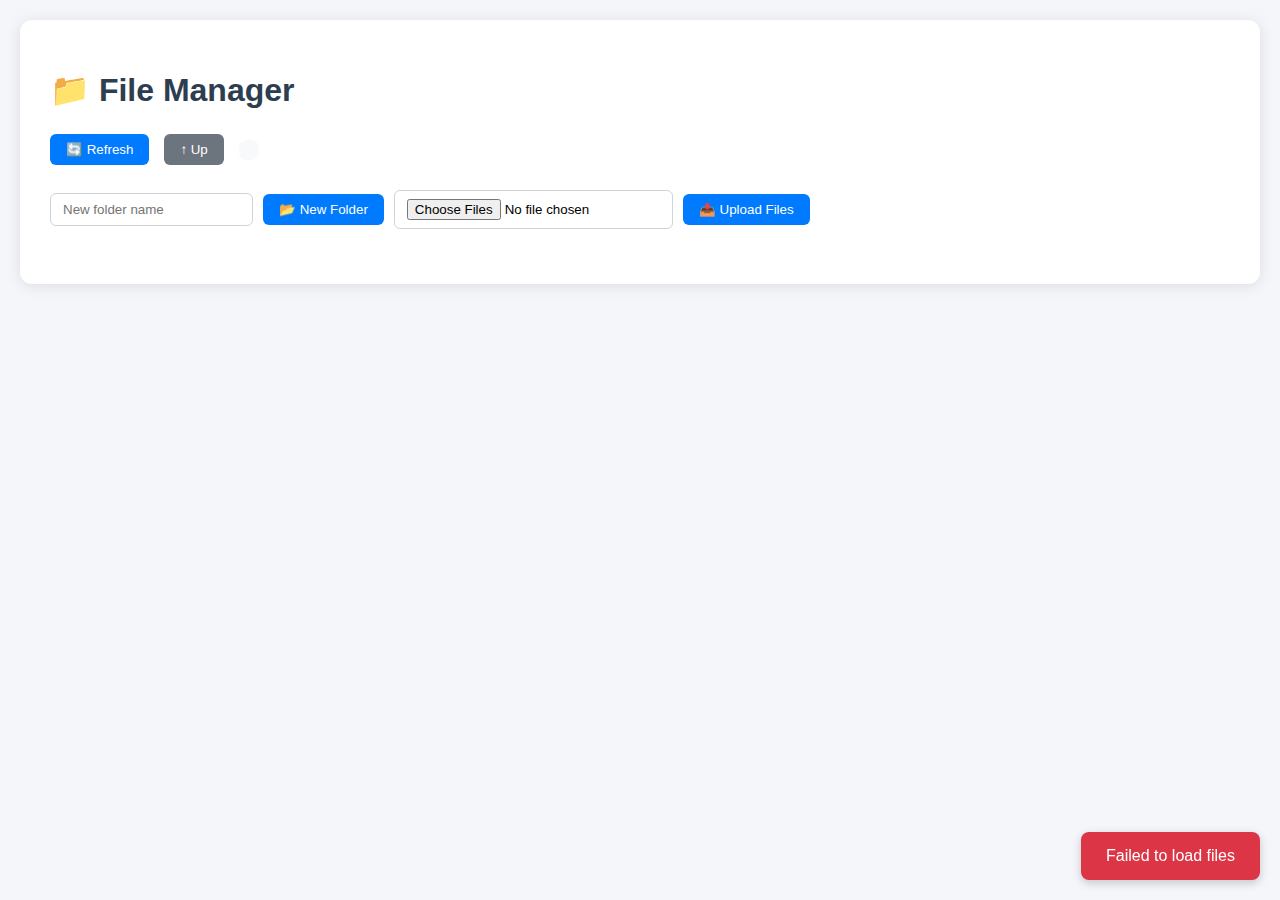
==== web/templates/index.html @ 39661dd6 "update:重构项目结构" ====
<!DOCTYPE html>
<html lang="zh">

<head>
    <meta charset="UTF-8">
    <meta name="viewport" content="width=device-width, initial-scale=1.0">
    <title>tFile Manager</title>
    <link rel="stylesheet" href="/static/style.css">
</head>

<body>
    <div class="container">
        <header>
            <h1>📁 File Manager</h1>
            <div class="path-nav">
                <button class="btn btn-primary" id="refreshButton" onclick="loadFiles(currentPath);showInfo('Done!')">🔄
                    Refresh</button>
                <button class="btn btn-secondary" id="upButton" onclick="goUp()" disabled>↑ Up</button>
                <div class="breadcrumbs" id="pathDisplay"></div>
            </div>
        </header>

        <div class="toolbar">
            <div class="upload-section">
                <input type="text" id="newFolderName" placeholder="New folder name" class="form-input">
                <button class="btn btn-primary" onclick="createFolder()">📂 New Folder</button>
                <input type="file" id="fileInput" multiple class="form-input">
                <button class="btn btn-primary" onclick="startUpload()">📤 Upload Files</button>
            </div>
            <div id="uploadProgress" class="upload-progress-container"></div>
        </div>
        <div id="fileList" class="file-list"></div>
    </div>

    <script src="/static/app.js"></script>
</body>

</html>
---- static/style.css ----
/* Base Styles */
body {
    font-family: 'Segoe UI', Tahoma, Geneva, Verdana, sans-serif;
    margin: 0;
    padding: 20px;
    background-color: #f5f6fa;
}

.container {
    max-width: 1200px;
    margin: 0 auto;
    background-color: white;
    padding: 30px;
    border-radius: 12px;
    box-shadow: 0 2px 15px rgba(0, 0, 0, 0.1);
}

h1 {
    color: #2c3e50;
    margin-bottom: 25px;
    display: flex;
    align-items: center;
    gap: 10px;
}

/* Path Navigation */
.path-nav {
    display: flex;
    align-items: center;
    gap: 15px;
    margin-bottom: 25px;
}

.breadcrumbs {
    display: flex;
    align-items: center;
    flex-wrap: wrap;
    gap: 8px;
    padding: 10px;
    background-color: #f8f9fa;
    border-radius: 8px;
}

.path-segment {
    padding: 6px 12px;
    background-color: #e9ecef;
    border-radius: 6px;
    cursor: pointer;
    transition: all 0.2s;
    display: flex;
    align-items: center;
    gap: 5px;
}

.path-segment:hover {
    background-color: #007bff;
    color: white;
}

.path-separator {
    color: #6c757d;
    padding: 0 5px;
}

/* Toolbar */
.toolbar {
    margin-bottom: 25px;
}

.upload-section {
    display: flex;
    gap: 10px;
    flex-wrap: wrap;
    align-items: center;
}

/* File List */
.file-list table {
    width: 100%;
    border-collapse: collapse;
    background-color: white;
    border-radius: 8px;
    overflow: hidden;
    box-shadow: 0 1px 3px rgba(0, 0, 0, 0.1);
}

.file-list th,
.file-list td {
    padding: 12px 15px;
    text-align: left;
    border-bottom: 1px solid #e9ecef;
}

.file-list th {
    background-color: #f8f9fa;
    color: #495057;
    font-weight: 600;
}

.file-list tr:hover {
    background-color: #f8f9fa;
}

/* Buttons */
.btn {
    padding: 8px 16px;
    border: none;
    border-radius: 6px;
    cursor: pointer;
    transition: all 0.2s;
    display: inline-flex;
    align-items: center;
    gap: 6px;
}

.btn-primary {
    background-color: #007bff;
    color: white;
}

.btn-primary:hover {
    background-color: #0056b3;
}

.btn-secondary {
    background-color: #6c757d;
    color: white;
}

.btn-secondary:hover {
    background-color: #5a6268;
}

.btn-danger {
    background-color: #dc3545;
    color: white;
}

.btn-danger:hover {
    background-color: #c82333;
}

/* Form Elements */
.form-input {
    padding: 8px 12px;
    border: 1px solid #ced4da;
    border-radius: 6px;
    transition: border-color 0.15s;
}

.form-input:focus {
    outline: none;
    border-color: #80bdff;
    box-shadow: 0 0 0 0.2rem rgba(0, 123, 255, 0.25);
}

/* Responsive Design */
@media (max-width: 768px) {
    .container {
        padding: 15px;
    }

    .upload-section {
        flex-direction: column;
        align-items: stretch;
    }

    .btn {
        width: 100%;
        justify-content: center;
    }
}

.error-toast {
    position: fixed;
    bottom: 20px;
    right: 20px;
    padding: 15px 25px;
    background-color: #dc3545;
    color: white;
    border-radius: 8px;
    box-shadow: 0 3px 10px rgba(0, 0, 0, 0.2);
    z-index: 1000;
    animation: slideIn 0.3s ease-out;
}

.info-toast {
    position: fixed;
    bottom: 20px;
    right: 20px;
    padding: 15px 25px;
    background-color: #3e7eee;
    color: white;
    border-radius: 8px;
    box-shadow: 0 3px 10px rgba(0, 0, 0, 0.2);
    z-index: 1000;
    animation: slideIn 0.3s ease-out;
}

@keyframes slideIn {
    from { transform: translateX(100%); }
    to { transform: translateX(0); }
}


/* 上传进度样式 */
.upload-progress-container {
    margin-top: 20px;
    background: #fff;
    border-radius: 8px;
    box-shadow: 0 2px 8px rgba(0, 0, 0, 0.1);
}

.upload-item {
    padding: 15px;
    border-bottom: 1px solid #eee;
}

.progress-bar {
    height: 20px;
    background: #f0f0f0;
    border-radius: 10px;
    overflow: hidden;
    position: relative;
    margin: 10px 0;
}

.progress-fill {
    height: 100%;
    background: #007bff;
    transition: width 0.3s ease;
}

.upload-info {
    display: flex;
    justify-content: space-between;
    font-size: 0.9em;
    color: #666;
}

.upload-speed {
    font-weight: bold;
    color: #2c3e50;
}
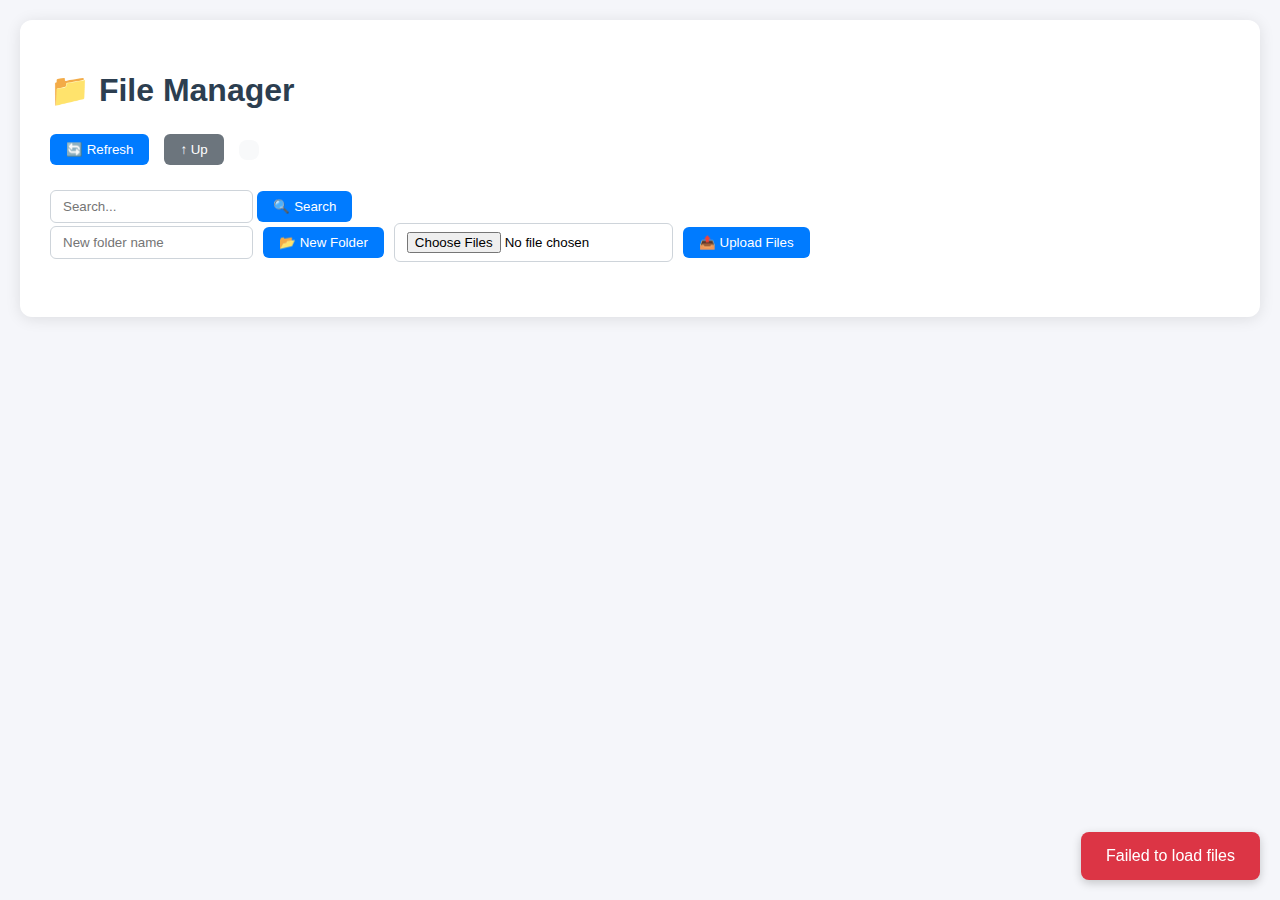
==== commit 5c15837a: "feat:搜索功能完成" ====
--- a/web/templates/index.html
+++ b/web/templates/index.html
@@ -21,6 +21,10 @@
         </header>
 
         <div class="toolbar">
+            <div class="search-section">
+                <input type="text" id="searchInput" placeholder="Search..." class="form-input" oninput="searchFiles()">
+                <button class="btn btn-primary" onclick="searchFiles(update=true)">🔍 Search</button>     
+            </div>
             <div class="upload-section">
                 <input type="text" id="newFolderName" placeholder="New folder name" class="form-input">
                 <button class="btn btn-primary" onclick="createFolder()">📂 New Folder</button>
